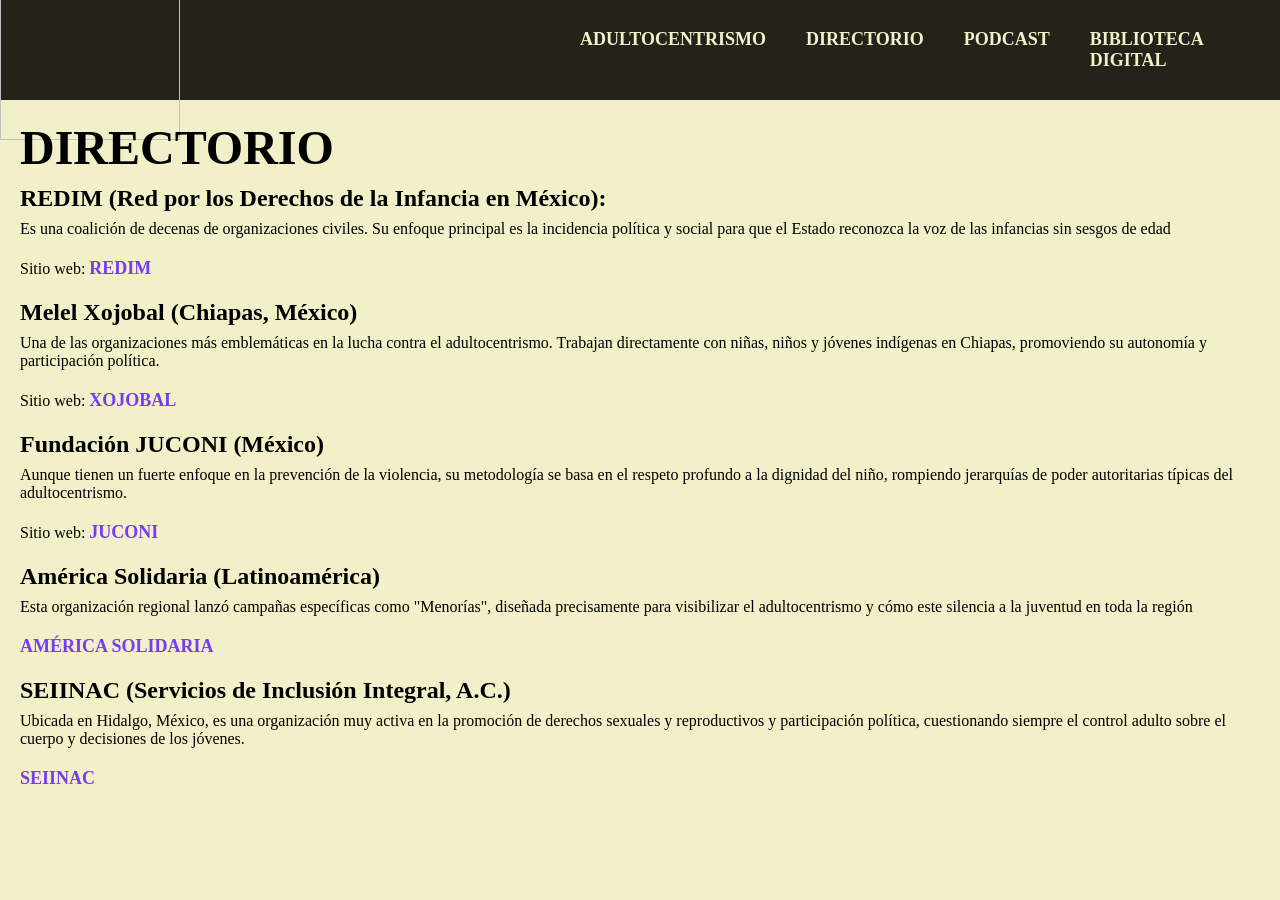
==== index.html @ 7107b057 "Add files via upload" ====
<!DOCTYPE=html>  <html>
 <head>
  <meta charset="UTF-8">
  <meta name="viewport" content="width=device-width, initial-scale=1.0">
  <title>Pedagogía Viva</title>
  <link rel="stylesheet" href="c.css">
 </head> 

 <body>

  <header>
   <div> <img src="src/logo.svg" alt="Pedagogía Viva"> 
   <nav> <a href="index.html">Adultocentrismo</a>
    <a href="pag/dir.html">Directorio</a>
    <a href="pag/pod.html">Podcast</a>
    <a href="pag/bib.html">Biblioteca Digital</a>
   </nav> </div>
  </header>

  <section class="sec">
   <h1>Directorio</h1>
   <h2>REDIM (Red por los Derechos de la Infancia en México):</h2>
   <p>Es una coalición de decenas de organizaciones civiles. Su enfoque principal es la incidencia política y social para que el Estado reconozca la voz de las infancias sin sesgos de edad</p>
   <p>Sitio web: <a href="https://derechosinfancia.org.mx/" target="_blank">REDIM</a></p>
   <h2>Melel Xojobal (Chiapas, México)</h2>
   <p>Una de las organizaciones más emblemáticas en la lucha contra el adultocentrismo. Trabajan directamente con niñas, niños y jóvenes indígenas en Chiapas, promoviendo su autonomía y participación política.</p>
   <p>Sitio web: <a href="https://www.melelxojobal.org.mx/" target="_blank">Xojobal</a></p>
   <h2>Fundación JUCONI (México)</h2>
   <p>Aunque tienen un fuerte enfoque en la prevención de la violencia, su metodología se basa en el respeto profundo a la dignidad del niño, rompiendo jerarquías de poder autoritarias típicas del adultocentrismo.</p>
   <p>Sitio web: <a href="https://juconi.org.mx/" target="_blank">JUCONI</a></p>
   <h2>América Solidaria (Latinoamérica)</h2>
   <p>Esta organización regional lanzó campañas específicas como "Menorías", diseñada precisamente para visibilizar el adultocentrismo y cómo este silencia a la juventud en toda la región</p>
   <p><a href="https://americasolidaria.org/" target="_blank">América Solidaria</a></p>
   <h2>SEIINAC (Servicios de Inclusión Integral, A.C.)</h2>
   <p>Ubicada en Hidalgo, México, es una organización muy activa en la promoción de derechos sexuales y reproductivos y participación política, cuestionando siempre el control adulto sobre el cuerpo y decisiones de los jóvenes.</p>
   <p><a href="http://www.seiinac.org.mx/" target="_blank">SEIINAC</a></p
  </section>

 </body>
</html>
---- c.css ----
:root{
 --fond: #F2F0C8;
 --text: #242219;
 --azul: #519DFA;
 --amar: #fADA4C;
 --mora: #753BF7;
}

*{
 padding: 0px;
 margin: 0px;
}

body {
 background-color: var(--fond);
}

header {
 background-color: var(--text);
 display: flex;
 justify-content: center;
 align-items: center;
 height: 100px;
}

div {
 height: 100px;
 display: flex;
 align-items: center;
 gap: 400px;
}

nav {
 display: flex;
 gap: 40px;
}

a {
 text-decoration: none;
 text-transform: uppercase;
 font-weight: 700;
 font-size: 18px;
 color: var(--fond);
}

img {
 width: 180px;
}

.sec {
 padding: 20px;
}

.sec h1 {
 text-transform: uppercase;
 font-weight: 900;
 font-size: 48px;
 padding-bottom: 10px;
}

.sec h2 {
 font-weigth: 800;
 font-size: 24px;
 padding-bottom: 8px;
}

.sec a {
 color: var(--mora);
}

.sec p {
 padding-bottom: 20px;
}
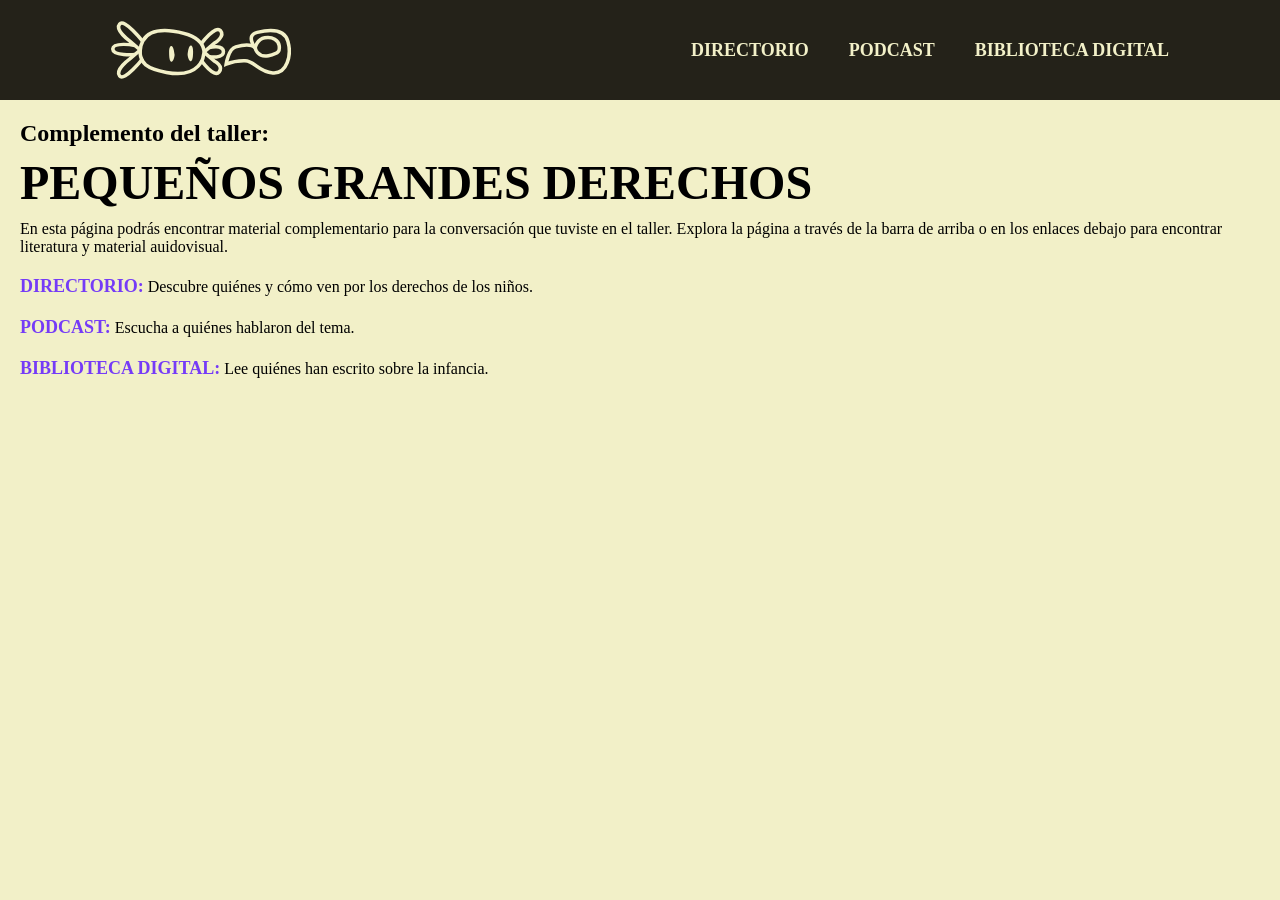
==== commit 66f7d765: "Add files via upload" ====
--- a/index.html
+++ b/index.html
@@ -10,8 +10,8 @@
  <body>
 
   <header>
-   <div> <img src="src/logo.svg" alt="Pedagogía Viva"> 
-   <nav> <a href="index.html">Adultocentrismo</a>
+   <div> <a href="index.html"><img src="src/logo.svg" alt="Pedagogía Viva"></a>
+   <nav>
     <a href="pag/dir.html">Directorio</a>
     <a href="pag/pod.html">Podcast</a>
     <a href="pag/bib.html">Biblioteca Digital</a>
@@ -19,22 +19,12 @@
   </header>
 
   <section class="sec">
-   <h1>Directorio</h1>
-   <h2>REDIM (Red por los Derechos de la Infancia en México):</h2>
-   <p>Es una coalición de decenas de organizaciones civiles. Su enfoque principal es la incidencia política y social para que el Estado reconozca la voz de las infancias sin sesgos de edad</p>
-   <p>Sitio web: <a href="https://derechosinfancia.org.mx/" target="_blank">REDIM</a></p>
-   <h2>Melel Xojobal (Chiapas, México)</h2>
-   <p>Una de las organizaciones más emblemáticas en la lucha contra el adultocentrismo. Trabajan directamente con niñas, niños y jóvenes indígenas en Chiapas, promoviendo su autonomía y participación política.</p>
-   <p>Sitio web: <a href="https://www.melelxojobal.org.mx/" target="_blank">Xojobal</a></p>
-   <h2>Fundación JUCONI (México)</h2>
-   <p>Aunque tienen un fuerte enfoque en la prevención de la violencia, su metodología se basa en el respeto profundo a la dignidad del niño, rompiendo jerarquías de poder autoritarias típicas del adultocentrismo.</p>
-   <p>Sitio web: <a href="https://juconi.org.mx/" target="_blank">JUCONI</a></p>
-   <h2>América Solidaria (Latinoamérica)</h2>
-   <p>Esta organización regional lanzó campañas específicas como "Menorías", diseñada precisamente para visibilizar el adultocentrismo y cómo este silencia a la juventud en toda la región</p>
-   <p><a href="https://americasolidaria.org/" target="_blank">América Solidaria</a></p>
-   <h2>SEIINAC (Servicios de Inclusión Integral, A.C.)</h2>
-   <p>Ubicada en Hidalgo, México, es una organización muy activa en la promoción de derechos sexuales y reproductivos y participación política, cuestionando siempre el control adulto sobre el cuerpo y decisiones de los jóvenes.</p>
-   <p><a href="http://www.seiinac.org.mx/" target="_blank">SEIINAC</a></p
+   <h2>Complemento del taller:</h2>
+   <h1>Pequeños Grandes Derechos</h1>
+    <p>En esta página podrás encontrar material complementario para la conversación que tuviste en el taller. Explora la página a través de la barra de arriba o en los enlaces debajo para encontrar literatura y material auidovisual.</p>
+    <p><a href="pag/dir.html">Directorio:</a> Descubre quiénes y cómo ven por los derechos de los niños.</p>
+    <p><a href="pag/pod.html">Podcast:</a> Escucha a quiénes hablaron del tema.</p>
+    <p><a href="pag/bib.html">Biblioteca Digital:</a> Lee quiénes han escrito sobre la infancia.</p>
   </section>
 
  </body>
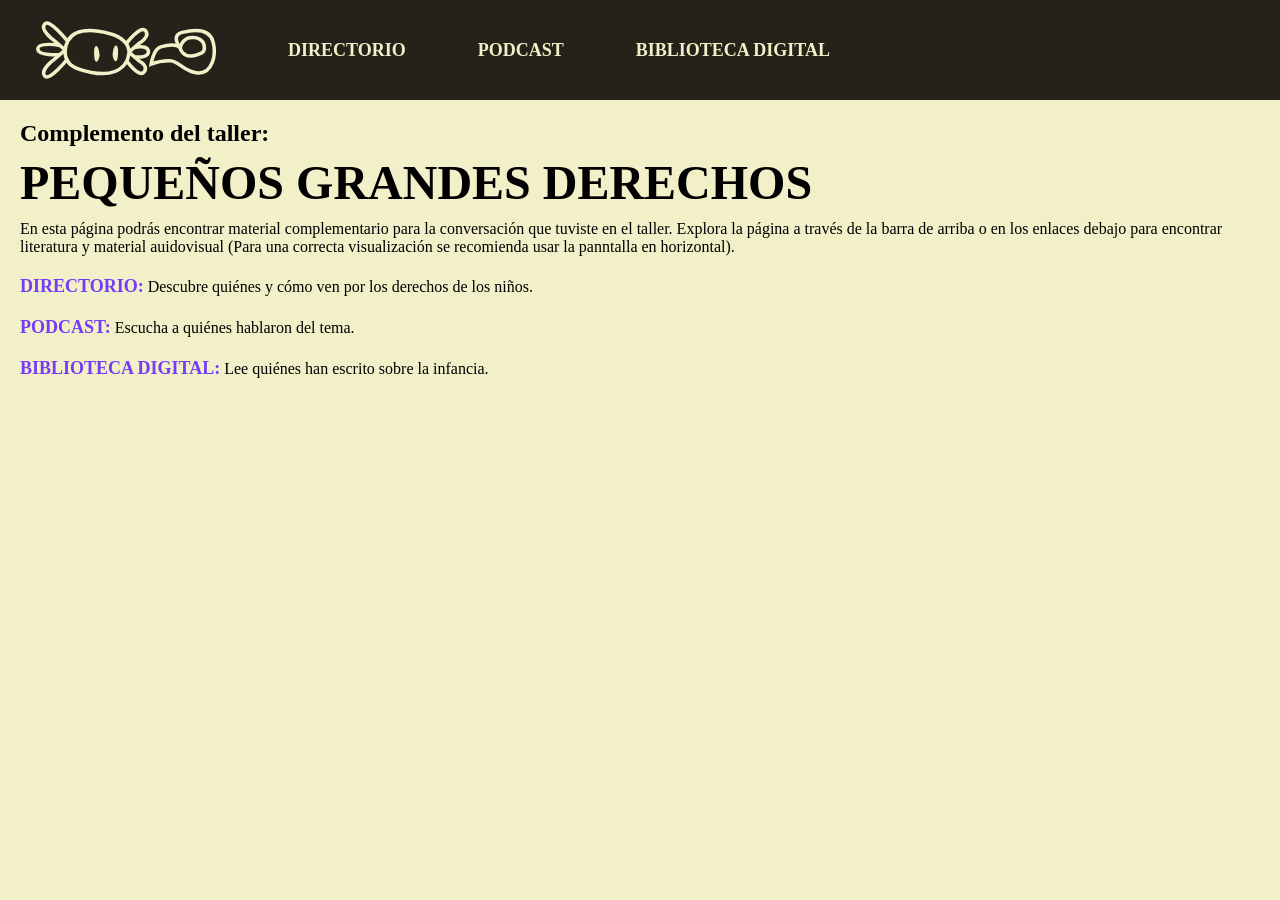
==== commit 87863414: "Update index.html" ====
--- a/index.html
+++ b/index.html
@@ -21,7 +21,7 @@
   <section class="sec">
    <h2>Complemento del taller:</h2>
    <h1>Pequeños Grandes Derechos</h1>
-    <p>En esta página podrás encontrar material complementario para la conversación que tuviste en el taller. Explora la página a través de la barra de arriba o en los enlaces debajo para encontrar literatura y material auidovisual.</p>
+    <p>En esta página podrás encontrar material complementario para la conversación que tuviste en el taller. Explora la página a través de la barra de arriba o en los enlaces debajo para encontrar literatura y material auidovisual (Para una correcta visualización se recomienda usar la panntalla en horizontal).</p>
     <p><a href="pag/dir.html">Directorio:</a> Descubre quiénes y cómo ven por los derechos de los niños.</p>
     <p><a href="pag/pod.html">Podcast:</a> Escucha a quiénes hablaron del tema.</p>
     <p><a href="pag/bib.html">Biblioteca Digital:</a> Lee quiénes han escrito sobre la infancia.</p>
--- a/c.css
+++ b/c.css
@@ -18,21 +18,22 @@
 header {
  background-color: var(--text);
  display: flex;
- justify-content: center;
+ justify-content: left;
  align-items: center;
  height: 100px;
+ padding-left: 4vh;
 }
 
 div {
  height: 100px;
  display: flex;
  align-items: center;
- gap: 400px;
+ gap: 8vh;
 }
 
 nav {
  display: flex;
- gap: 40px;
+ gap: 8vh;
 }
 
 a {
@@ -44,7 +45,7 @@
 }
 
 img {
- width: 180px;
+ width: 20vh;
 }
 
 .sec {
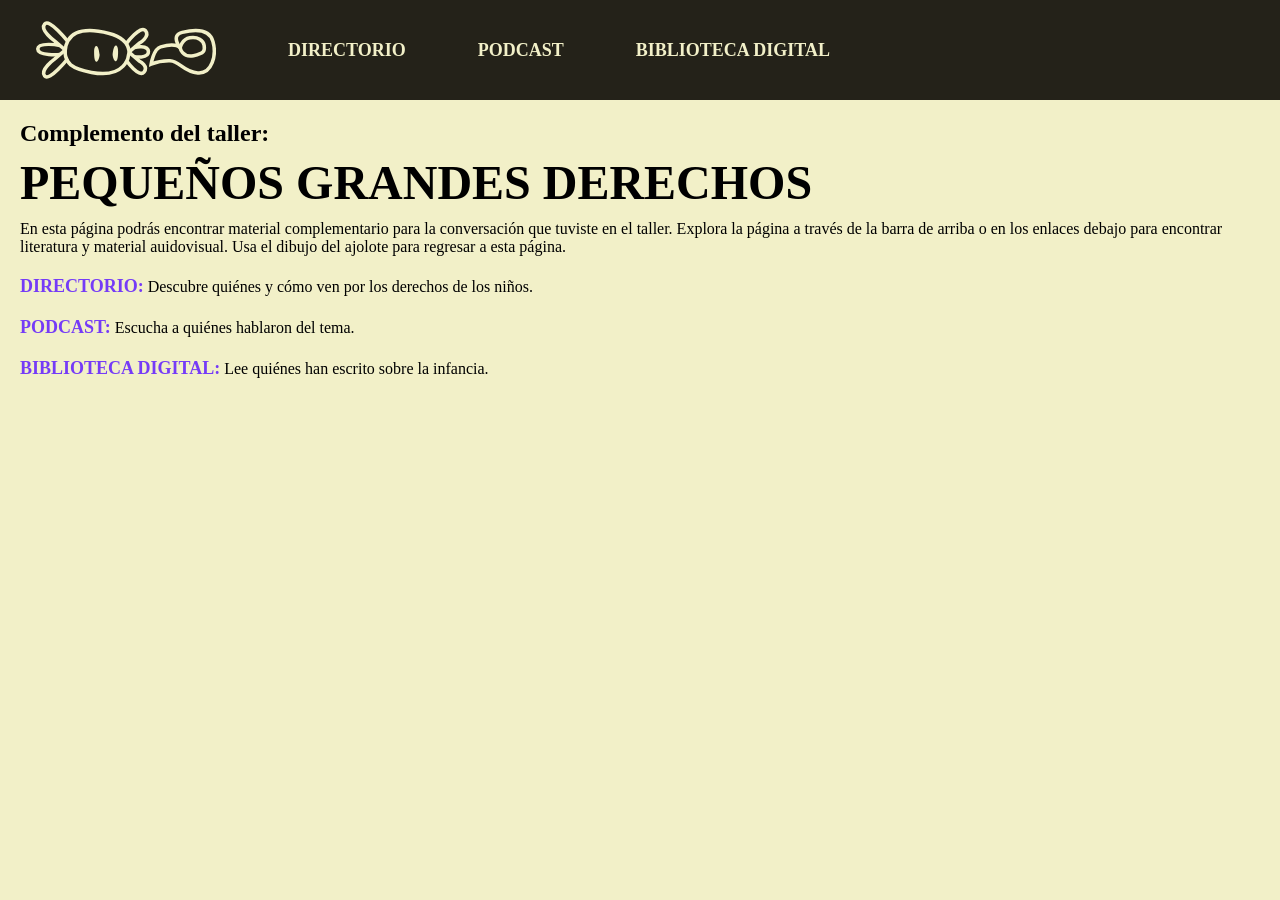
==== commit 0b7faf90: "Update index.html" ====
--- a/index.html
+++ b/index.html
@@ -21,7 +21,7 @@
   <section class="sec">
    <h2>Complemento del taller:</h2>
    <h1>Pequeños Grandes Derechos</h1>
-    <p>En esta página podrás encontrar material complementario para la conversación que tuviste en el taller. Explora la página a través de la barra de arriba o en los enlaces debajo para encontrar literatura y material auidovisual (Para una correcta visualización se recomienda usar la panntalla en horizontal).</p>
+    <p>En esta página podrás encontrar material complementario para la conversación que tuviste en el taller. Explora la página a través de la barra de arriba o en los enlaces debajo para encontrar literatura y material auidovisual. Usa el dibujo del ajolote para regresar a esta página.</p>
     <p><a href="pag/dir.html">Directorio:</a> Descubre quiénes y cómo ven por los derechos de los niños.</p>
     <p><a href="pag/pod.html">Podcast:</a> Escucha a quiénes hablaron del tema.</p>
     <p><a href="pag/bib.html">Biblioteca Digital:</a> Lee quiénes han escrito sobre la infancia.</p>
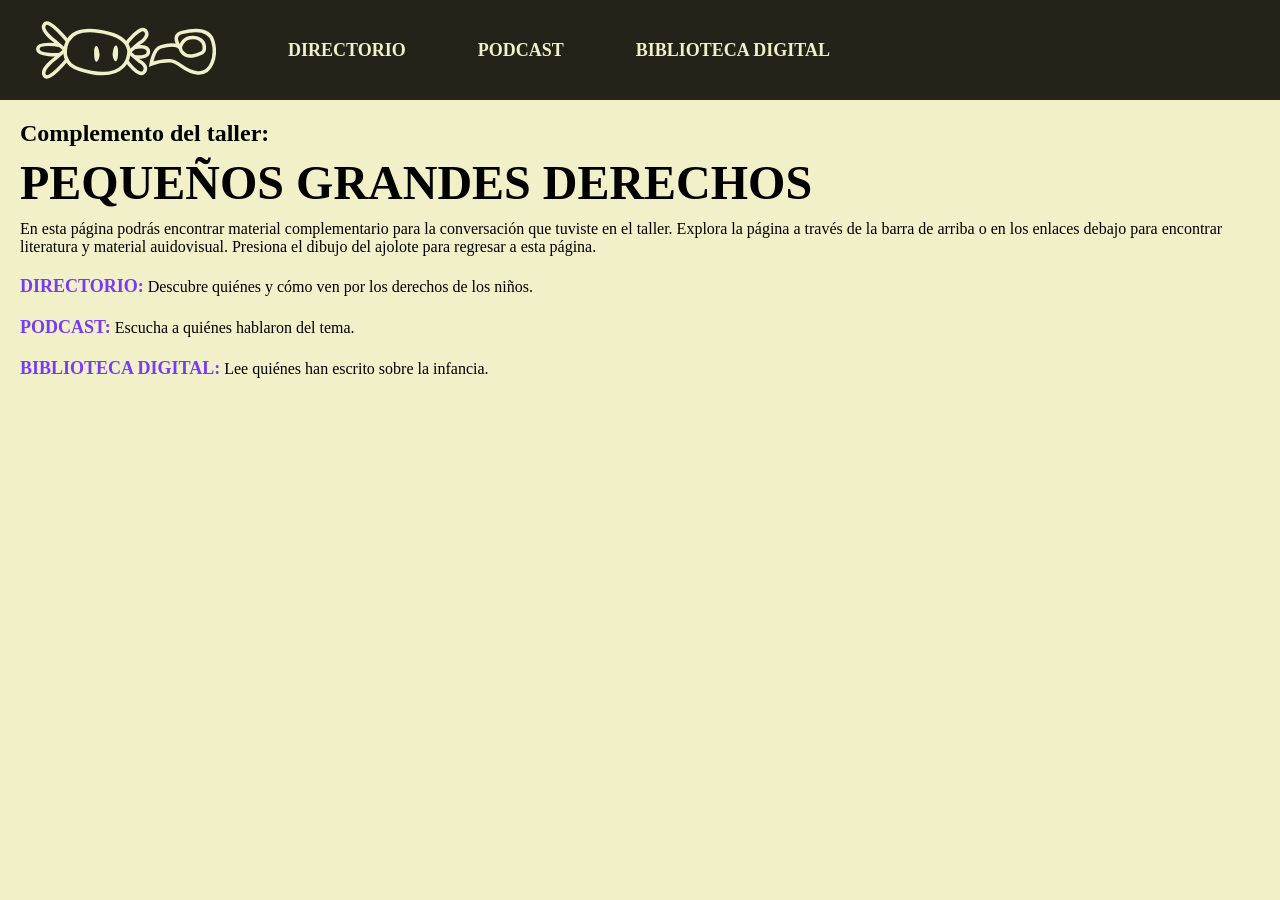
==== commit c4e9b790: "Update index.html" ====
--- a/index.html
+++ b/index.html
@@ -21,7 +21,7 @@
   <section class="sec">
    <h2>Complemento del taller:</h2>
    <h1>Pequeños Grandes Derechos</h1>
-    <p>En esta página podrás encontrar material complementario para la conversación que tuviste en el taller. Explora la página a través de la barra de arriba o en los enlaces debajo para encontrar literatura y material auidovisual. Usa el dibujo del ajolote para regresar a esta página.</p>
+    <p>En esta página podrás encontrar material complementario para la conversación que tuviste en el taller. Explora la página a través de la barra de arriba o en los enlaces debajo para encontrar literatura y material auidovisual. Presiona el dibujo del ajolote para regresar a esta página.</p>
     <p><a href="pag/dir.html">Directorio:</a> Descubre quiénes y cómo ven por los derechos de los niños.</p>
     <p><a href="pag/pod.html">Podcast:</a> Escucha a quiénes hablaron del tema.</p>
     <p><a href="pag/bib.html">Biblioteca Digital:</a> Lee quiénes han escrito sobre la infancia.</p>
